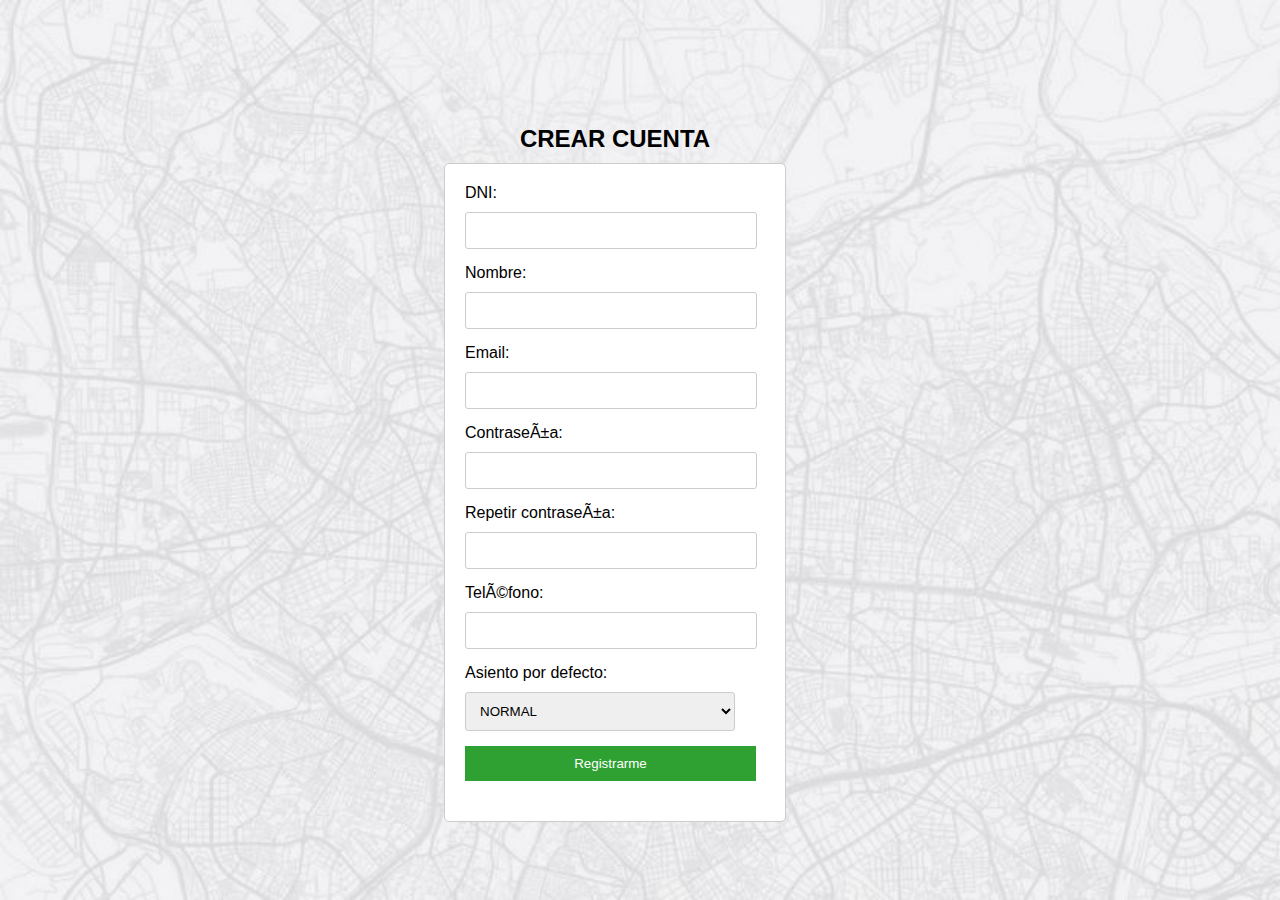
==== frontend/registro/registro.html @ 50fc2f28 "first commit" ====
<!DOCTYPE html>
<html lang=”en”>
<head>
    <meta charset=”UTF-8″ />
    <meta http-equiv="X-UA-Compatible" content="IE-edge" />
    <meta name="viewport" content="width=device-width, initial-scale=1.0" />
    <title> Inicio Sesion </title>
    <link rel="stylesheet" href="registro.css">
</head>
<body> 
    <div class="form-wrapper">
        <h1 class="form-title">CREAR CUENTA</h1>
        <div class="form-container">
            <form id="postEstudiante">
                <label for="id_estudiante">DNI:</label>
                <input type="text" name="id_estudiante" id="ID_ESTUDIANTE" />
                <label for="nombre">Nombre:</label>
                <input type="text" name="nombre" id="NOMBRE" />
                <label for="email">Email:</label>
                <input type="text" name="email" id="EMAIL" />
                <label for="password">Contraseña:</label>
                <input type="text" name="password" id="CONTRASEÑA" />
                <label for="confirm_password">Repetir contraseña:</label>
                <input type="text" name="confirm_password" id="CONFIRM_CONTRASEÑA" />
                <label for="telefono">Teléfono:</label>
                <input type="text" name="telefono" id="TELEFONO" />
                <label for="asiento_defecto">Asiento por defecto:</label>
                <select id="ASIENTO_DEFECTO"></select>
                <input type="submit" value="Registrarme" />
            </form>
            <p id="textoPostEstudiante"></p>
        </div>
    </div>
    

    <script src ="registro.js"></script>
</body>
</html>
---- frontend/registro/registro.css ----
body {
    display: flex;
    justify-content: center;
    align-items: center;
    height: 100vh;
    font-family: Arial, sans-serif;
    background-image: url('../user/fondouser.jpg');
    background-size: cover;
    margin: 0;
    padding: 0;
}

h1 {
    text-align: center;
    font-size: 24px;
}

.form-wrapper {
    margin-top: 50px;
    margin-bottom: 20px;
    margin-right: 50px;
}

.form-title {
    font-size: 24px;
    margin-bottom: 10px;
}

.form-container {
    background-color: #ffffff;
    border: 1px solid #cccccc;
    padding: 20px;
    border-radius: 5px;
    width: 300px;
    margin: 0 auto;

}


.form-container label {
    display: block;
    margin-bottom: 10px;
}

.form-container input[type="text"],
.form-container input[type="password"],
.form-container select {
    width: 90%;
    padding: 10px;
    margin-bottom: 15px;
    border: 1px solid #cccccc;
    border-radius: 3px;
}

.form-container input[type="submit"] {
    background-color: #2fa133;
    color: white;
    border: none;
    width: 97%;
    padding: 10px 20px;
    cursor: pointer;
}

.form-container input[type="submit"]:hover {
    background-color: #45a049;
}

#textoPostEstudiante {
    text-align: center;
    margin-top: 20px;
}
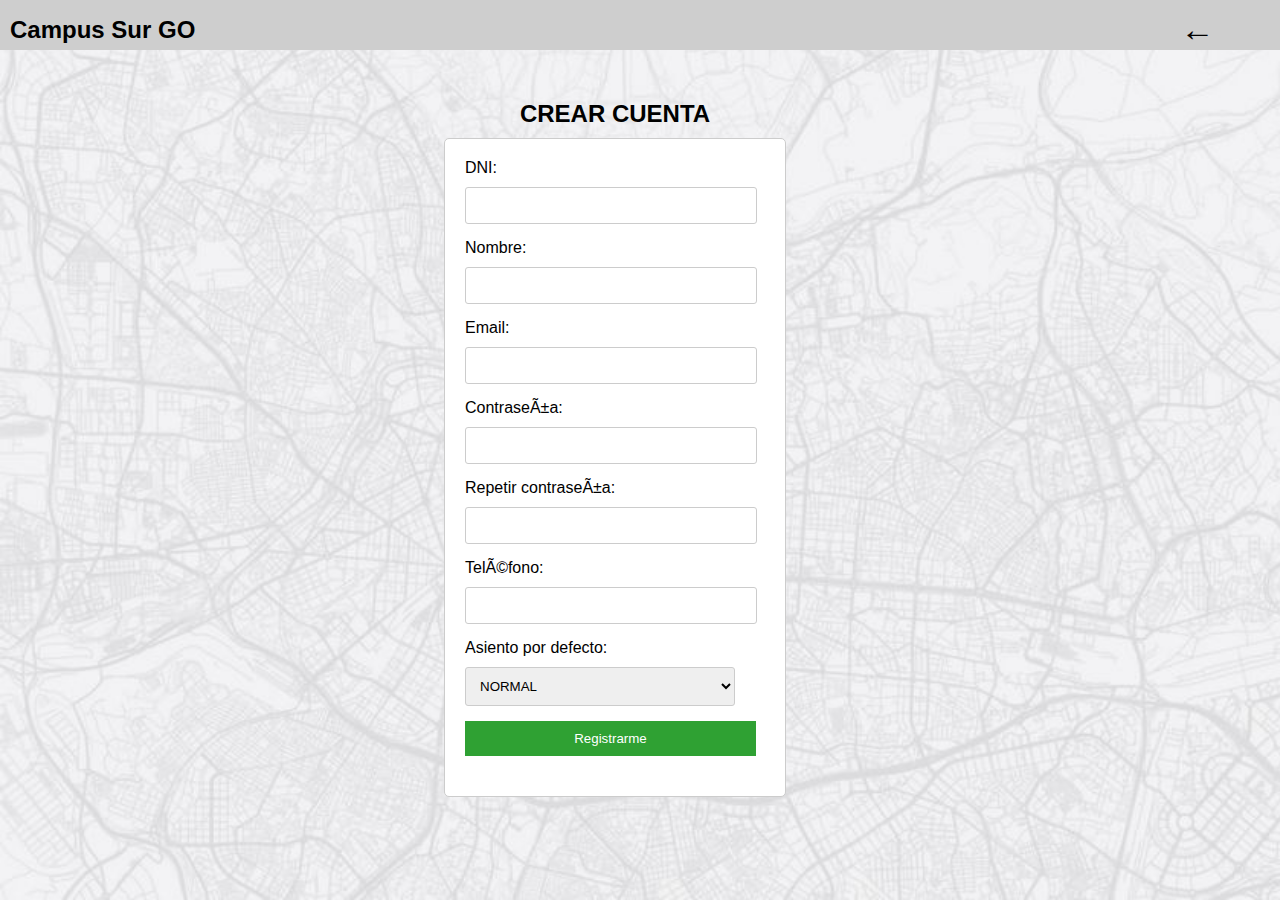
==== commit a89e20e4: "Add files via upload" ====
--- a/frontend/registro/registro.html
+++ b/frontend/registro/registro.html
@@ -4,10 +4,20 @@
     <meta charset=”UTF-8″ />
     <meta http-equiv="X-UA-Compatible" content="IE-edge" />
     <meta name="viewport" content="width=device-width, initial-scale=1.0" />
-    <title> Inicio Sesion </title>
+    <title> Registro </title>
     <link rel="stylesheet" href="registro.css">
 </head>
 <body> 
+    <header>
+        <div class="navbar">
+            <div class="navbar-left">
+                <span class="logo">Campus Sur GO</span>
+            </div>
+            <div class="navbar-right">
+              <span class="back-icon" onclick="redirectToIndexPage()">&larr;</span>
+            </div>
+        </div>
+      </header>
     <div class="form-wrapper">
         <h1 class="form-title">CREAR CUENTA</h1>
         <div class="form-container">
--- a/frontend/registro/registro.css
+++ b/frontend/registro/registro.css
@@ -1,13 +1,43 @@
 body {
-    display: flex;
-    justify-content: center;
-    align-items: center;
+
     height: 100vh;
     font-family: Arial, sans-serif;
     background-image: url('../user/fondouser.jpg');
     background-size: cover;
     margin: 0;
     padding: 0;
+}
+
+header {
+    background-color: #cecece;
+    padding: 10px;
+    width: 100%;
+    height: 30px;
+}
+
+.navbar {
+    display: flex;
+    justify-content: space-between;
+    align-items: center;
+}
+
+.navbar-left {
+    flex: 0;
+}
+
+.navbar-right {
+    flex: 0.1;
+}
+
+.logo {
+    font-size: 24px;
+    font-weight: bold;
+    white-space: nowrap;
+}
+
+.back-icon {
+    font-size: 34px;
+    cursor: pointer;
 }
 
 h1 {
